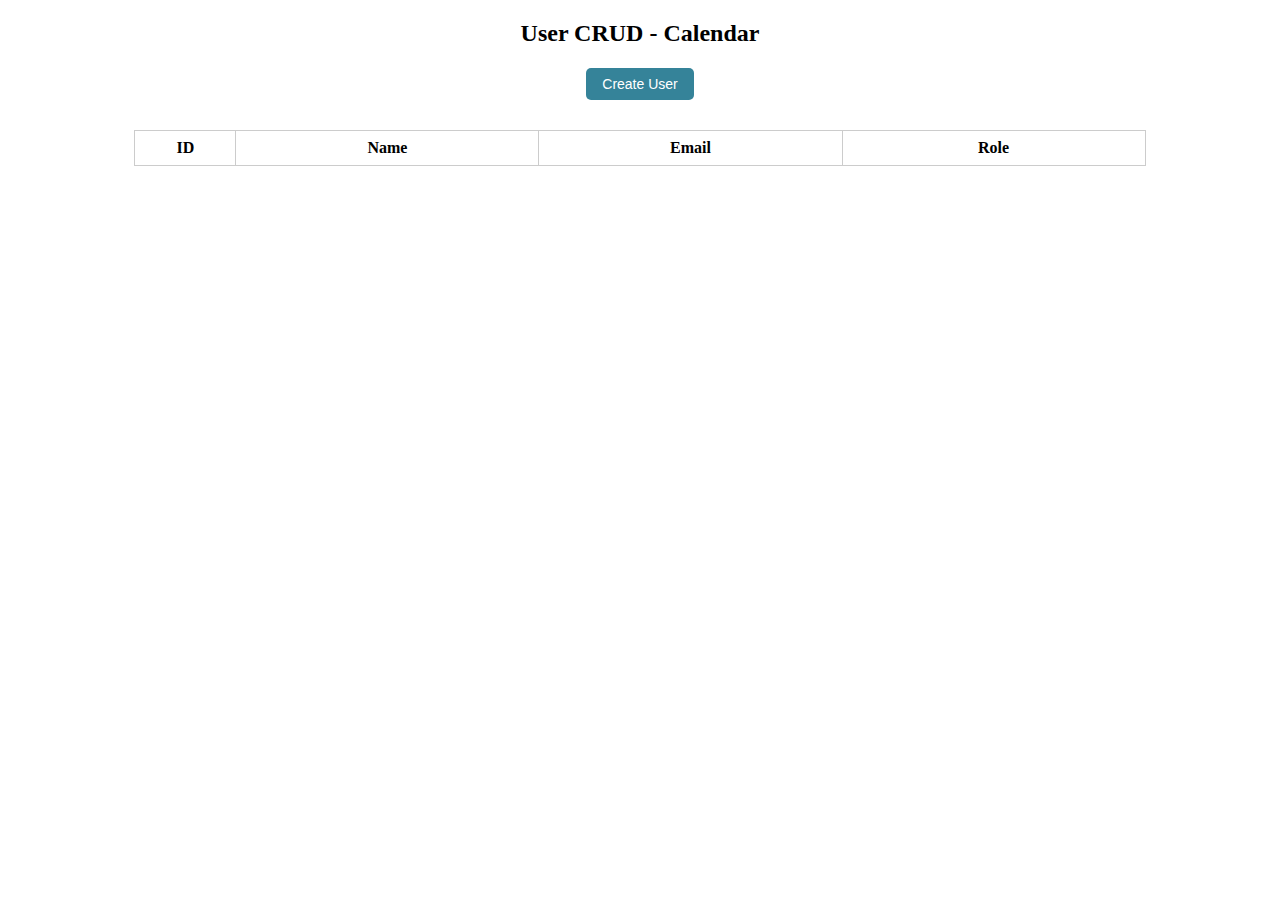
==== src/main/resources/static/template/crud.html @ 7d70c7a2 "fronend 1" ====
<!DOCTYPE html>
<html lang="en">
<head>
    <meta charset="UTF-8">
    <meta name="viewport" content="width=device-width, initial-scale=1.0">
    <title>User CRUD - Calendar</title>
    <link rel="stylesheet" type="text/css" href="/src/main/resources/static/CRUD/crud.css">
    <script src="/src/main/resources/static/CRUD/crud.js"></script>
</head>
<body>
    <div class="container">
        <h1>User CRUD - Calendar</h1>
        <button id="createUserBtn">Create User</button>
        <table id="userTable">
            <thead>
                <tr>
                    <th>ID</th>
                    <th>Name</th>
                    <th>Email</th>
                    <th>Role</th>
                </tr>
            </thead>
            <tbody id="userList">
                <!-- Dữ liệu người dùng sẽ được thêm sau bằng JavaScript -->
            </tbody>
        </table>
    </div>

    <div class="popup" id="popup">
        <div class="popup-content">
            <span id="closePopupBtn" class="close-btn">&times;</span>
            <h2>Create User</h2>
            <form id="userForm">
                <div class="form-control">
                    <label for="newName">Name:</label>
                    <input type="text" id="newName" name="newName" required>
                </div>
                <div class="form-control">
                    <label for="newEmail">Email:</label>
                    <input type="text" id="newEmail" name="newEmail" required>
                </div>
                <div class="form-control">
                    <label for="newPassword">Password:</label>
                    <input type="password" id="newPassword" name="newPassword" required>
                </div>
                <div class="form-control">
                    <button type="submit">Create</button>
                </div>
            </form>
        </div>
    </div>

    
    <div class="popup-Edit" id="popup-Edit">
        <div class="popup-content-Edit">
            <span id="closePopupBtn-Edit" class="close-btn">&times;</span>
            <h2>Edit User</h2>
            <form id="userForm-Edit">
                <div class="form-control-Edit">
                    <label for="newName-Edit">Name:</label>
                    <input type="text" id="newName-Edit" name="newName-Edit" required>
                </div>
                <div class="form-control-Edit">
                    <label for="newEmail-Edit">Email:</label>
                    <input type="text" id="newEmail-Edit" name="newEmail-Edit" required>
                </div>
                <!-- <div class="form-control-Edit">
                    <label for="newPassword-Edit">Password:</label>
                    <input type="password" id="newPassword-Edit" name="newPassword-Edit" required>
                </div> -->
                <div class="form-control">
                    <button type="submit-Edit">Edit</button>
                </div>
            </form>
        </div>
    </div>
</body>
</html>
---- src/main/resources/static/CRUD/crud.css ----
.container {
    text-align: center;
    margin-top: 20px;
  }
  
  h1 {
    font-size: 24px;
  }
  
  table {
    width: 80%;
    border-collapse: collapse;
    margin: auto;
  }
  
  table, th, td {
    border: 1px solid #ccc;
  }
  
  th, td {
    padding: 8px;
    text-align: center;
  }
  thead th:nth-child(1) {
    width: 10%;
}

thead th:nth-child(2) {
    width: 30%;
}

thead th:nth-child(3) {
    width: 30%;
}
thead th:nth-child(4) {
    width: 30%;
}
  button {
    margin: 5px 5px;
    padding: 8px 16px;
    background-color: #358399;
    color: rgb(255, 255, 255);
    border: none;
    border-radius: 5px;
    cursor: pointer;
    font-size: 14px;
  }
  #createUserBtn {
    margin-bottom: 30px;
}
.popup,
.popup-Edit {
    display: none;
    position: fixed;
    top: 10%;
    bottom: 30%;
    left: 30%;
    right: 30%;
    width: 40%;
    height: 60%;
    background: rgba(0, 0, 0, 0.7);
}

.popup-content,
.popup-content-Edit {
    position: absolute;
    top: 0;
    left: 0;
    right: 0;
    bottom: 0;
    margin: auto;
    background: #fff;
    padding: 20px;
    border-radius: 5px;
    box-shadow: 0 0 10px rgba(0, 0, 0, 0.3);
    text-align: center;
}

  .close-btn{
    position: absolute;
    top: 10px;
    right: 10px;
    font-size: 24px;
    cursor: pointer;
  }
  
  .form-control,
  .form-control-Edit{
    margin-bottom: 20px;
  }
  
  label {
    display: block;
    font-weight: bold;
    margin-bottom: 5px;
    margin-left: 4%;
    text-align: left;
}
  
  input[type="text"],
  input[type="password"] {
    width: 90%;
    padding: 8px;
    border: 1px solid #ccc;
    border-radius: 5px;
  }
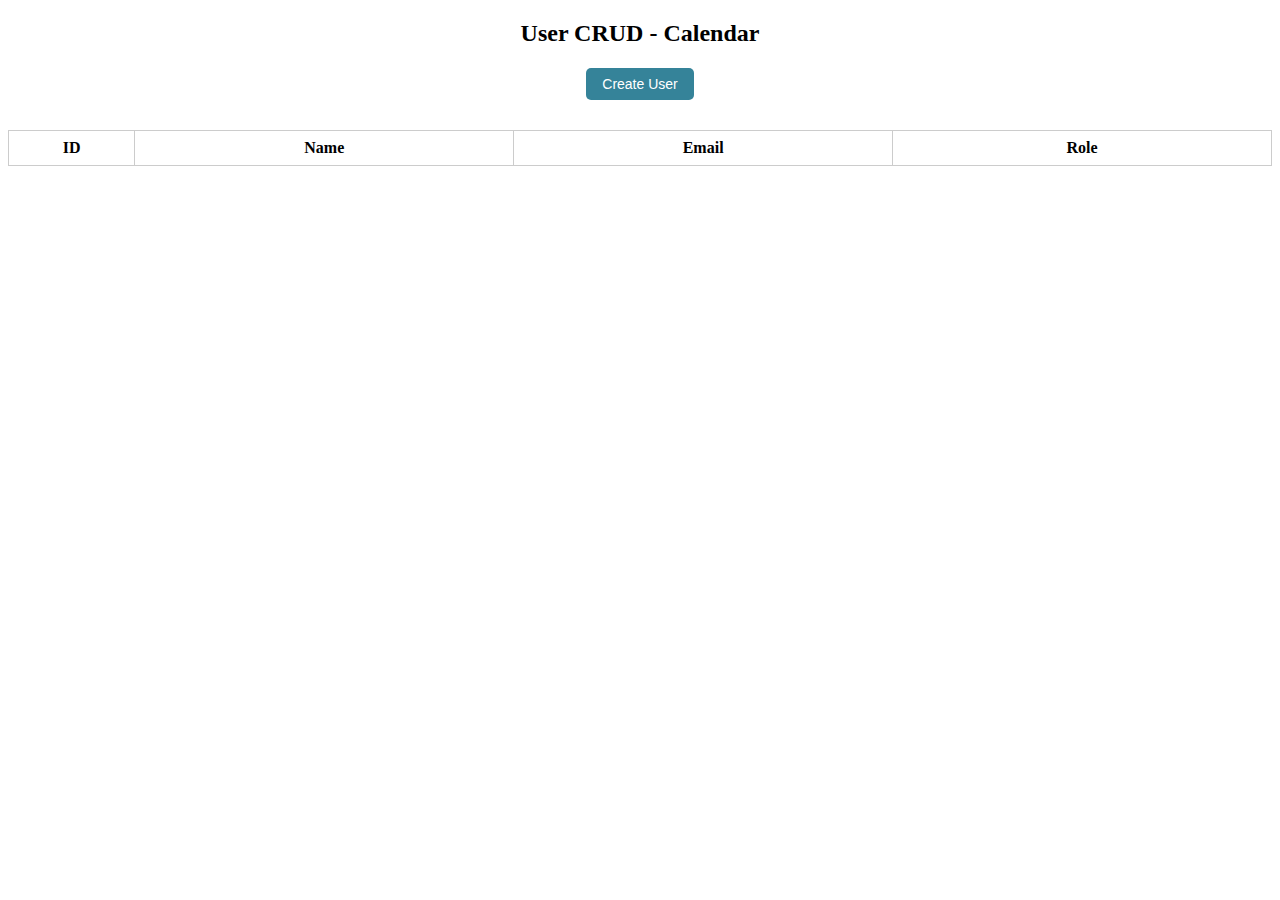
==== commit 2cac5be0: "forn_2" ====
--- a/src/main/resources/static/template/crud.html
+++ b/src/main/resources/static/template/crud.html
@@ -5,7 +5,6 @@
     <meta name="viewport" content="width=device-width, initial-scale=1.0">
     <title>User CRUD - Calendar</title>
     <link rel="stylesheet" type="text/css" href="/src/main/resources/static/CRUD/crud.css">
-    <script src="/src/main/resources/static/CRUD/crud.js"></script>
 </head>
 <body>
     <div class="container">
@@ -74,5 +73,6 @@
             </form>
         </div>
     </div>
+    <script src="/src/main/resources/static/CRUD/crud.js"></script>
 </body>
 </html>
--- a/src/main/resources/static/CRUD/crud.css
+++ b/src/main/resources/static/CRUD/crud.css
@@ -1,7 +1,7 @@
-  
   .container {
     text-align: center;
     margin-top: 20px;
+    z-index: 1;
   }
   
   h1 {
@@ -9,7 +9,7 @@
   }
   
   table {
-    width: 80%;
+    width: 100%;
     border-collapse: collapse;
     margin: auto;
   }
